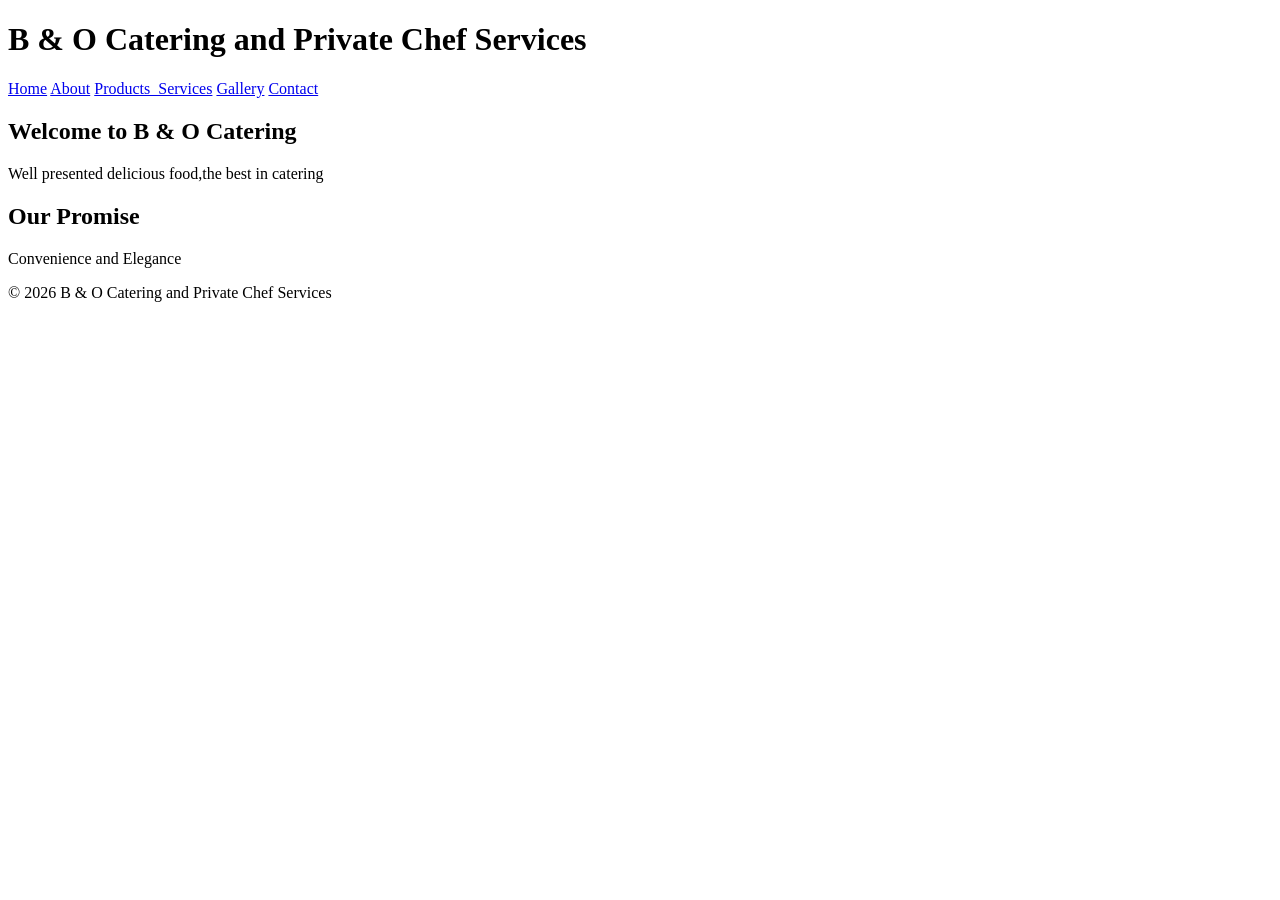
==== B and O Catering Website/index.html @ 069fdbe9 "IWED -POE-PART-1" ====
<!DOCTYPE html>
<head>
    <title>B & O Catering and Private Chef Services</title>
</head>
<body>
   <header>
    <h1>B & O Catering and Private Chef Services</h1>
    <nav>
        <a href="index.html">Home</a>
        <a href="about.html">About</a>
        <a href="products_services.html">Products_Services</a>
        <a href="gallery.html">Gallery</a>
        <a href="contact.html">Contact</a>
    </nav>
   </header> 

   <main>
    <section>
        <h2>Welcome to B & O Catering</h2>
        <p>Well presented delicious food,the best in catering</p>
    </section>
    <article>
        <h2>Our Promise</h2>
        <p>Convenience and Elegance</p>
    </article>
   </main>

   <footer>
    <p>&COPY; 2026 B & O Catering and Private Chef Services</p>
   </footer>
</body>
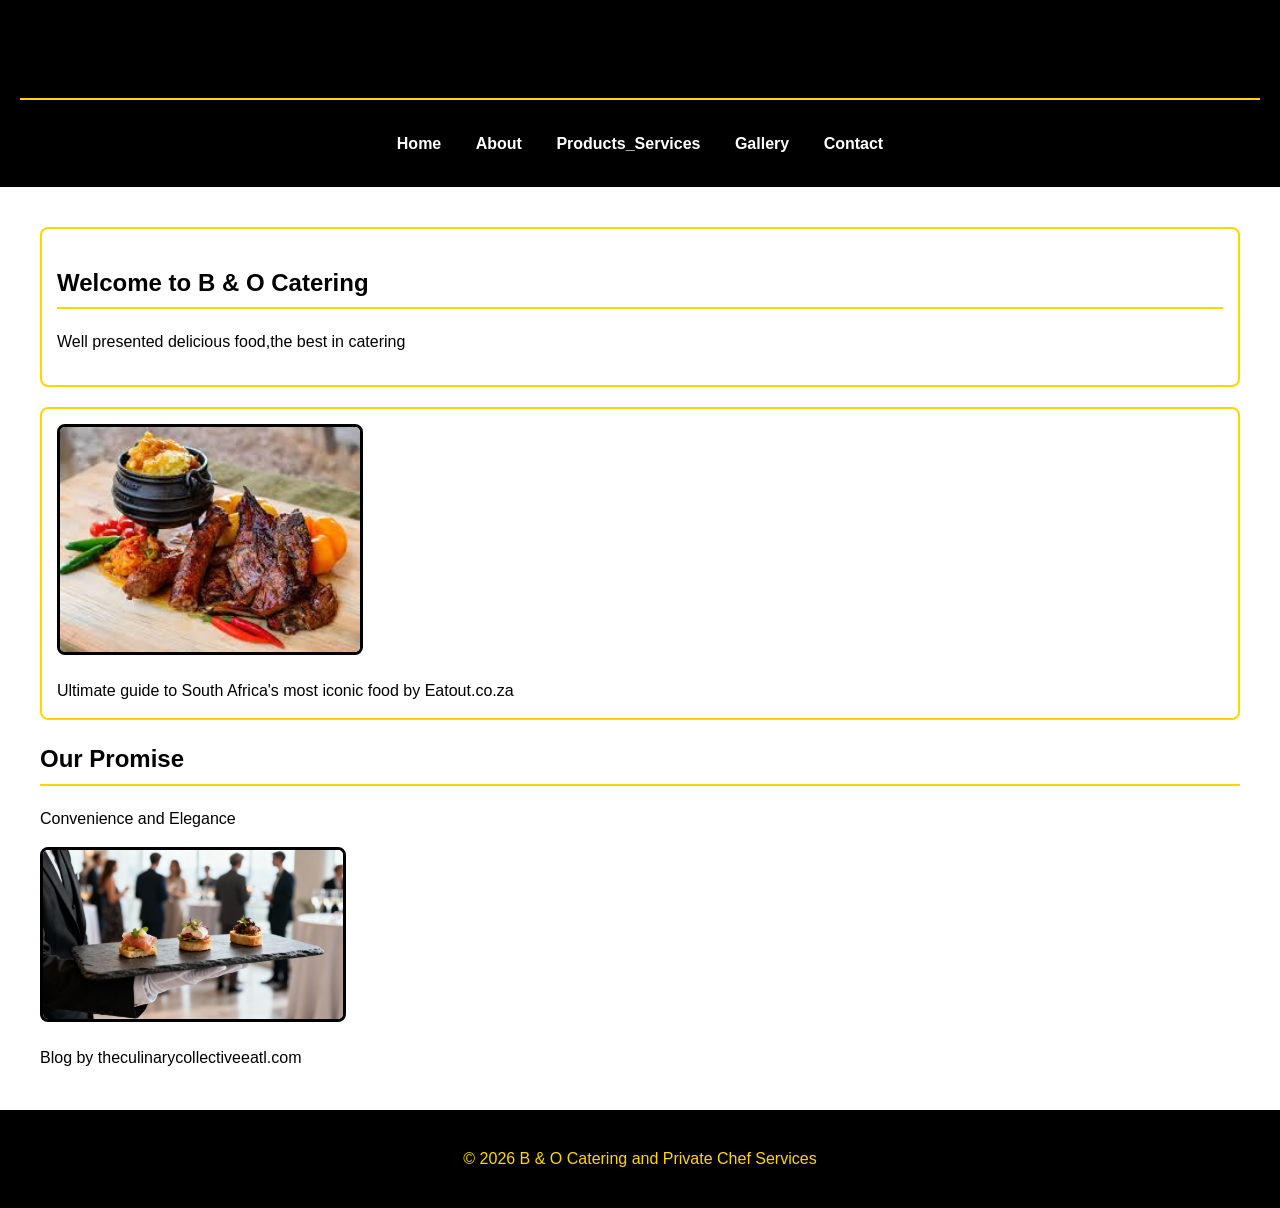
==== commit 3d041858: "css styling" ====
--- a/B and O Catering Website/index.html
+++ b/B and O Catering Website/index.html
@@ -1,6 +1,7 @@
 <!DOCTYPE html>
 <head>
     <title>B & O Catering and Private Chef Services</title>
+    <link rel="stylesheet" href="css/style.css">
 </head>
 <body>
    <header>
@@ -19,9 +20,18 @@
         <h2>Welcome to B & O Catering</h2>
         <p>Well presented delicious food,the best in catering</p>
     </section>
+
+    <section>
+        <img src="_images/Braai and veggies.jpg" alt="Signature dishes" width="300">
+        <figcaption>Ultimate guide to South Africa's most iconic food by Eatout.co.za</figcaption>
+    </section>
+
     <article>
         <h2>Our Promise</h2>
         <p>Convenience and Elegance</p>
+        <img src="_images/event.jpg" alt="Event and Setup" width="300">
+         <figcaption>Blog by theculinarycollectiveeatl.com</figcaption>
+
     </article>
    </main>
 
--- a/B and O Catering Website/css/style.css
+++ b/B and O Catering Website/css/style.css
@@ -0,0 +1,78 @@
+body {
+  font-family: Arial, sans-serif;
+  margin: 0;
+  padding: 0;
+  line-height: 1.6;
+  color: #000; /* black text */
+  background-color: #fff; /* white background */
+}
+
+/* Header and Footer */
+header, footer {
+  background-color: #000; /* black background */
+  color: #ffd700; /* gold text */
+  text-align: center;
+  padding: 20px;
+}
+
+/* Navigation Menu */
+nav {
+  background-color: #000; /* black background */
+  padding: 10px;
+  text-align: center;
+}
+nav a {
+  color: #fff; /* white links */
+  margin: 0 15px;
+  text-decoration: none;
+  font-weight: bold;
+}
+nav a:hover {
+  color: #ffd700; /* gold hover effect */
+}
+
+/* Main Content */
+main {
+  margin: 20px;
+  padding: 20px;
+}
+
+/* Sections */
+section {
+  background-color: #fff; /* white background */
+  border: 2px solid #ffd700; /* gold border */
+  margin-bottom: 20px;
+  padding: 15px;
+  border-radius: 8px;
+}
+
+/* Headings */
+h1, h2 {
+  color: #000; /* black headings */
+  border-bottom: 2px solid #ffd700; /* gold underline */
+  padding-bottom: 5px;
+}
+
+button {
+  background-color: #ffd700; /* gold button */
+  color: #000; /* black text */
+  border: none;
+  padding: 10px 20px;
+  font-weight: bold;
+  cursor: pointer;
+  border-radius: 5px;
+}
+button:hover {
+  background-color: #000; /* black hover */
+  color: #ffd700; /* gold text */
+}
+
+/* Images */
+img {
+  max-width: 100%;
+  height: auto;
+  border: 3px solid #000; /* black border */
+  border-radius: 8px;
+  margin-bottom: 15px;
+}
+
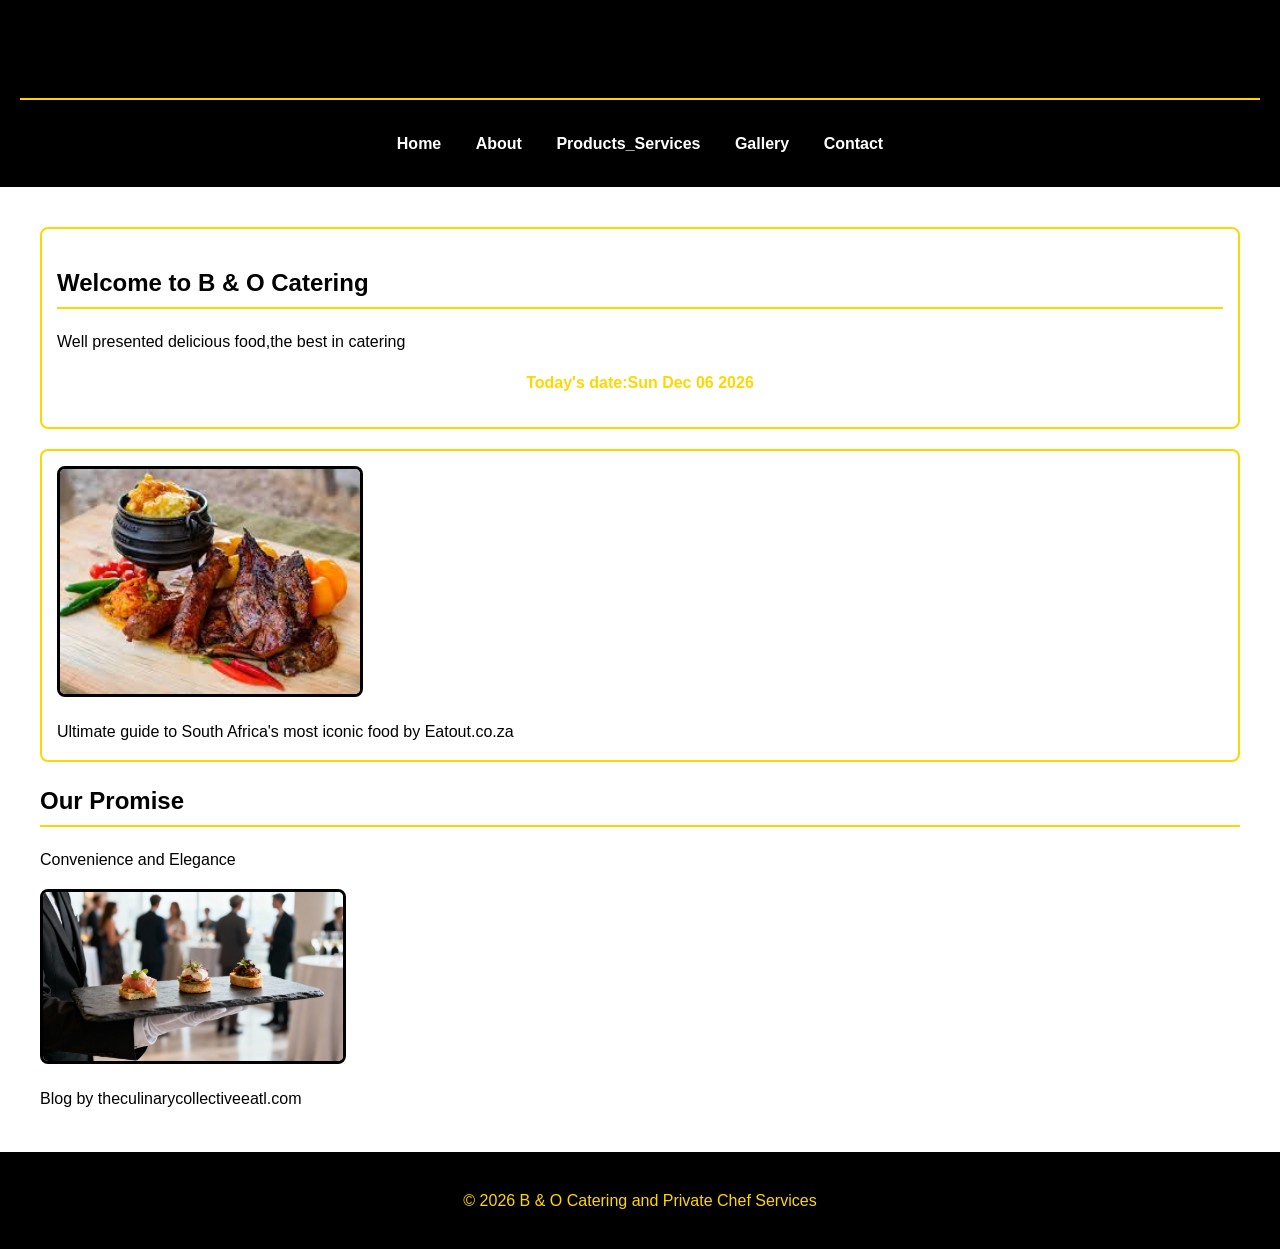
==== commit e181287f: "commit" ====
--- a/B and O Catering Website/index.html
+++ b/B and O Catering Website/index.html
@@ -1,6 +1,8 @@
 <!DOCTYPE html>
 <head>
-    <title>B & O Catering and Private Chef Services</title>
+    <title>B & O Catering | Private Chef & Event Services Johannesburg</title>
+    <meta name="description" content="B & O Catering offers premium private chef and event catering services in Johannesburg, specializing in elegant menus and personalized experiences.">
+    <meta name="keywords" content="catering, private chef, Johannesburg, event catering, food service, B & O Catering">
     <link rel="stylesheet" href="css/style.css">
 </head>
 <body>
@@ -19,6 +21,7 @@
     <section>
         <h2>Welcome to B & O Catering</h2>
         <p>Well presented delicious food,the best in catering</p>
+        <p id="currentDate" style="text-align:center; color:#ffd700; font-weight:bold;"></p>
     </section>
 
     <section>
@@ -38,4 +41,15 @@
    <footer>
     <p>&COPY; 2026 B & O Catering and Private Chef Services</p>
    </footer>
+   <script>
+    // Create a new Date object
+    const today= new Date();
+
+    // Format the date as a readable string
+    const formattedDate =today.toDateString();
+
+    // Display the date inside the paragraph element
+    document.getElementById("currentDate").innerHTML= 
+    "Today's date:"+ formattedDate;
+   </script>
 </body>
--- a/B and O Catering Website/css/style.css
+++ b/B and O Catering Website/css/style.css
@@ -75,4 +75,51 @@
   border-radius: 8px;
   margin-bottom: 15px;
 }
+/* Responsive Design for Mobile (Portrait Mode) */
+@media (max-width: 768px) {
+  body {
+    font-size: 16px;
+    line-height: 1.5;
+    padding: 0 10px;
+  }
 
+  header, footer {
+    padding: 15px;
+    font-size: 14px;
+    text-align: center;
+  }
+
+  nav {
+    display: block;
+    text-align: center;
+  }
+
+  nav a {
+    display: block;
+    margin: 10px 0;
+    color: #ffd700; /* gold links for mobile */
+  }
+
+  section {
+    padding: 10px;
+    margin-bottom: 15px;
+    border-width: 1px;
+  }
+
+  img {
+    width: 100%;
+    height: auto;
+    border-radius: 6px;
+  }
+
+  .two-column {
+    display: block; /* stack columns vertically */
+  }
+
+  button {
+    width: 100%;
+    padding: 12px;
+  }
+}
+
+
